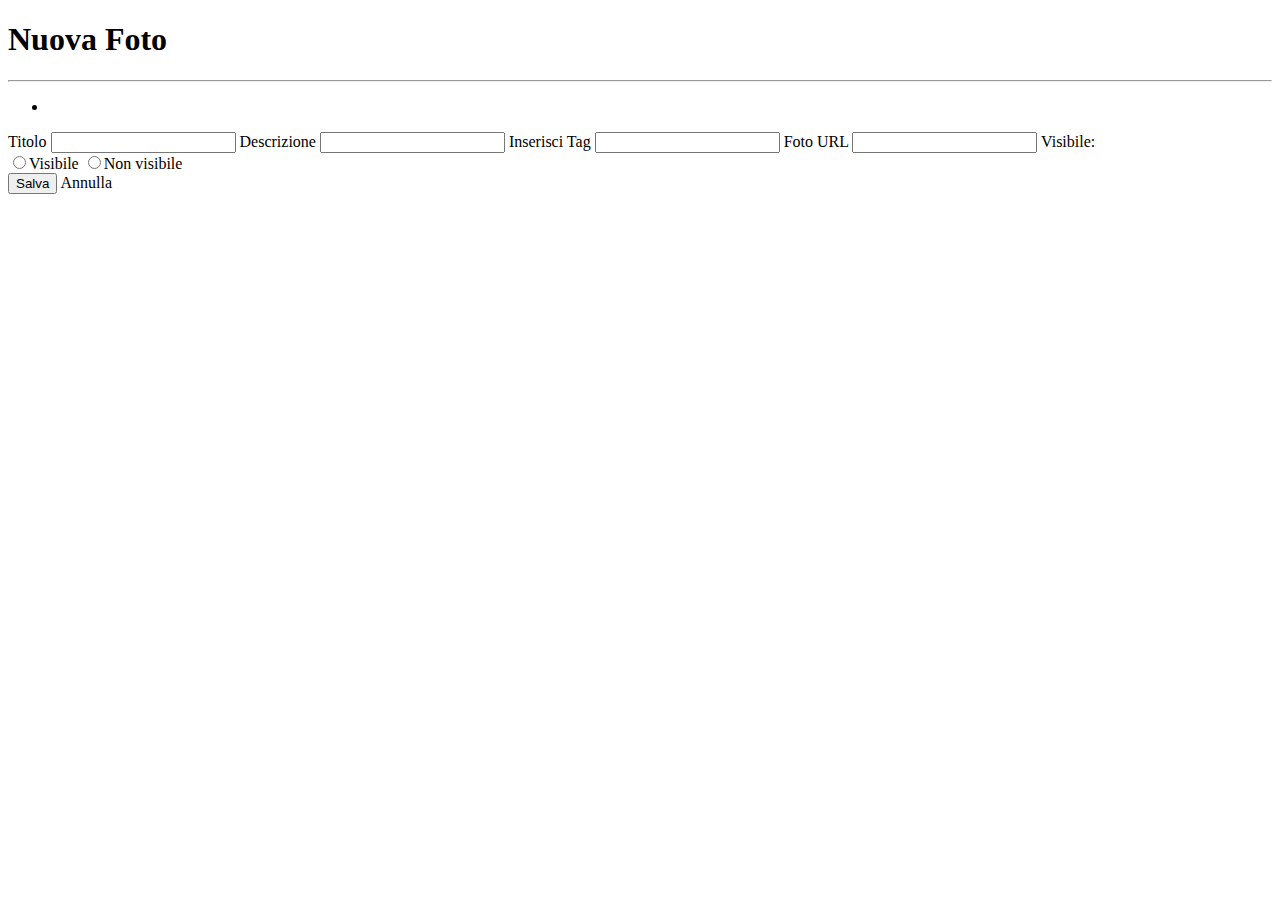
==== src/main/resources/templates/create.html @ b250a6ad "add create,detail and index" ====
<!DOCTYPE html>
<html xmlns:th="http://www.thymeleaf.org">
<head>
<meta charset="ISO-8859-1">
<title>Aggiungi Foto</title>
<div th:replace="~{fragment :: head}"></div>
</head>
<body>

	<div class="container mt-5">
		<h1 class="text-danger">Nuova Foto</h1>
		<hr />
		<form id="formFoto" th:object="${foto}"
			th:action="@{/foto/create}" method="post">
			<ul>
				<li th:each="err : ${#fields.allErrors()}" th:text="${err}"
					class="text-danger"></li>
			</ul>
			<div class="row">
				<div class="col-8">
					<label for="titoloFoto" class="form-label">Titolo</label> <input
						type="text" class="form-control" id="titoloFoto" th:field="*{titoloFoto}">
						<label for="descrizione" class="form-label">Descrizione</label> <input
						type="text" class="form-control" id="descrizione" th:field="*{descrizione}">
					<label for="tag" class="form-label">Inserisci Tag</label> <input
						type="text" class="form-control" id="tag" th:field="*{tag}">
					<label for="url" class="form-label">Foto URL</label> <input
						type="url" class="form-control" id="url" th:field="*{url}">
						<label >Visibile:</label>
						<div>
							<input  type="radio" name="visibie" th:field="*{visibile}" value="1"/><label>Visibile</label>
							<input  type="radio" name="visibile" th:field="*{visibile}" value="0"/><label>Non visibile</label>
						</div>
					<button type="submit" class="btn btn-danger mt-5">Salva</button>
					<a class="btn btn-primary mt-5 " th:href="@{/foto}">Annulla</a>
				</div>
				

			</div>
		</form>

	</div>

	<div th:replace="~{fragment :: script}"></div>
</body>
</html>
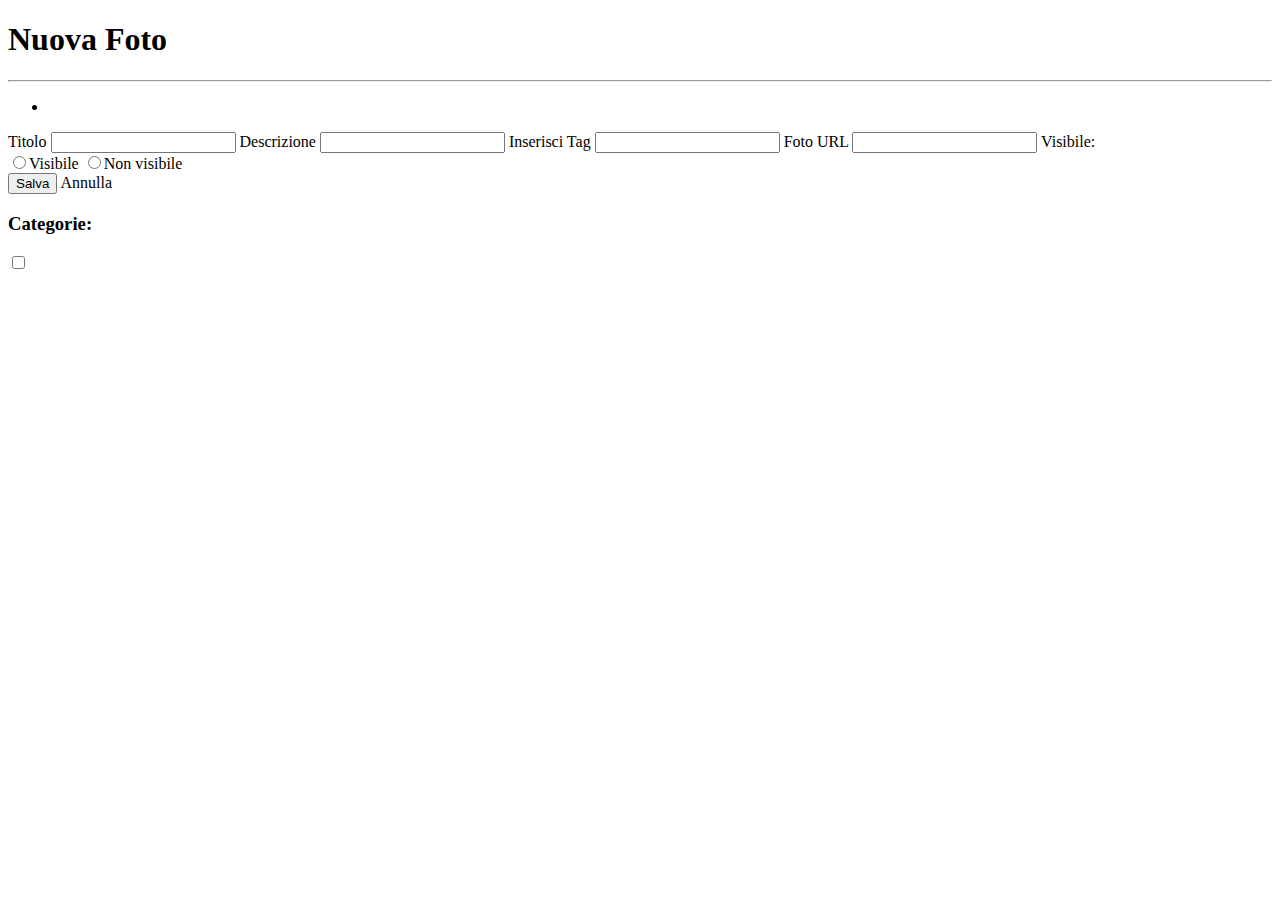
==== commit 11e7a70d: "add link and Validation" ====
--- a/src/main/resources/templates/create.html
+++ b/src/main/resources/templates/create.html
@@ -10,8 +10,8 @@
 	<div class="container mt-5">
 		<h1 class="text-danger">Nuova Foto</h1>
 		<hr />
-		<form id="formFoto" th:object="${foto}"
-			th:action="@{/foto/create}" method="post">
+		<form id="formFoto" th:object="${foto}" th:action="@{/foto/create}"
+			method="post">
 			<ul>
 				<li th:each="err : ${#fields.allErrors()}" th:text="${err}"
 					class="text-danger"></li>
@@ -19,23 +19,33 @@
 			<div class="row">
 				<div class="col-8">
 					<label for="titoloFoto" class="form-label">Titolo</label> <input
-						type="text" class="form-control" id="titoloFoto" th:field="*{titoloFoto}">
-						<label for="descrizione" class="form-label">Descrizione</label> <input
-						type="text" class="form-control" id="descrizione" th:field="*{descrizione}">
+						type="text" class="form-control" id="titoloFoto"
+						th:field="*{titoloFoto}"> <label for="descrizione"
+						class="form-label">Descrizione</label> <input type="text"
+						class="form-control" id="descrizione" th:field="*{descrizione}">
 					<label for="tag" class="form-label">Inserisci Tag</label> <input
 						type="text" class="form-control" id="tag" th:field="*{tag}">
 					<label for="url" class="form-label">Foto URL</label> <input
 						type="url" class="form-control" id="url" th:field="*{url}">
-						<label >Visibile:</label>
-						<div>
-							<input  type="radio" name="visibie" th:field="*{visibile}" value="1"/><label>Visibile</label>
-							<input  type="radio" name="visibile" th:field="*{visibile}" value="0"/><label>Non visibile</label>
-						</div>
+					<label>Visibile:</label>
+					<div>
+						<input type="radio" name="visibie" th:field="*{visibile}"
+							value="1" /><label>Visibile</label> <input type="radio"
+							name="visibile" th:field="*{visibile}" value="0" /><label>Non
+							visibile</label>
+					</div>
 					<button type="submit" class="btn btn-danger mt-5">Salva</button>
 					<a class="btn btn-primary mt-5 " th:href="@{/foto}">Annulla</a>
 				</div>
-				
 
+				<h3>Categorie:</h3>
+				<div th:each="categoria : ${categorie}" class="form-check">
+					<input type="checkbox" class="form-check-input"
+						th:value="${categoria.id}" th:field="*{categorie}"
+						th:id="|categoria_${categoria.id}"> <label
+						class="form-check-label" th:text="${categoria.nome}"
+						th:for="|categoria_${categoria.id}"></label>
+				</div>
 			</div>
 		</form>
 
